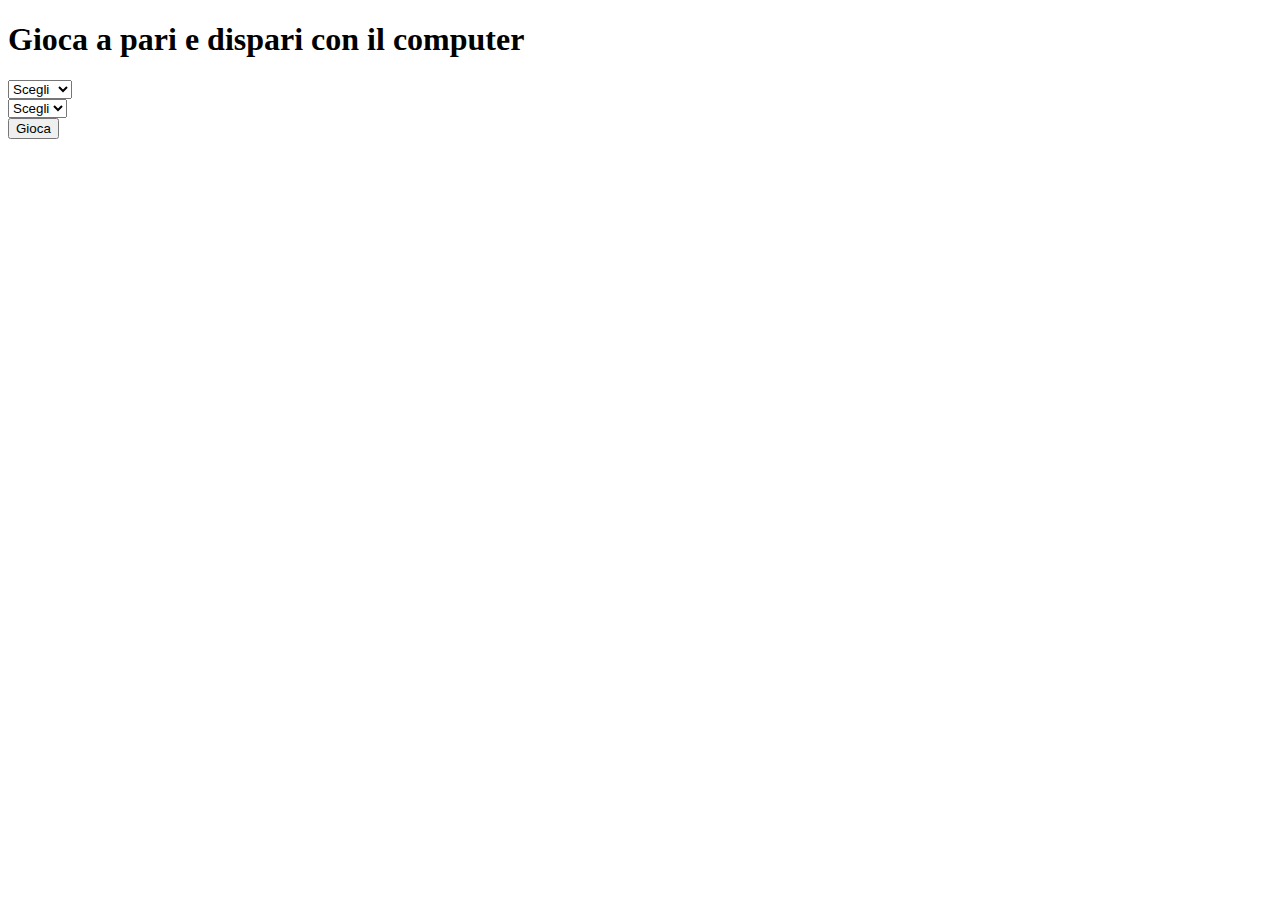
==== pari-e-dispari/index.html @ c58abc85 "Add all the logic" ====
<!DOCTYPE html>
<html lang="en">
    <head>
        <meta charset="UTF-8">
        <meta http-equiv="X-UA-Compatible" content="IE=edge">
        <meta name="viewport" content="width=device-width, initial-scale=1.0">
        <link rel="stylesheet" href="css/style.css">
        <title>Pari o dispari</title>
    </head>
    <body>
        
        <div class="container">
            <h1>Gioca a pari e dispari con il computer</h1>

            <div>
                <select name="even-or-odd" id="even-or-odd">
                    <option value="" disabled="disabled" selected="select">Scegli</option>
                    <option value="even">Pari</option>
                    <option value="odd">Dispari</option>
                </select>
            </div>
            <div>
                <select name="number" id="number">
                    <option value="" disabled="disabled" selected="select">Scegli</option>
                    <option value="1">1</option>
                    <option value="2">2</option>
                    <option value="3">3</option>
                    <option value="4">4</option>
                    <option value="5">5</option>
                </select>
            </div>
            <div>
                <button id="play">Gioca</button>
            </div>

        </div>

        <script src="js/script.js"></script>
    </body>
</html>
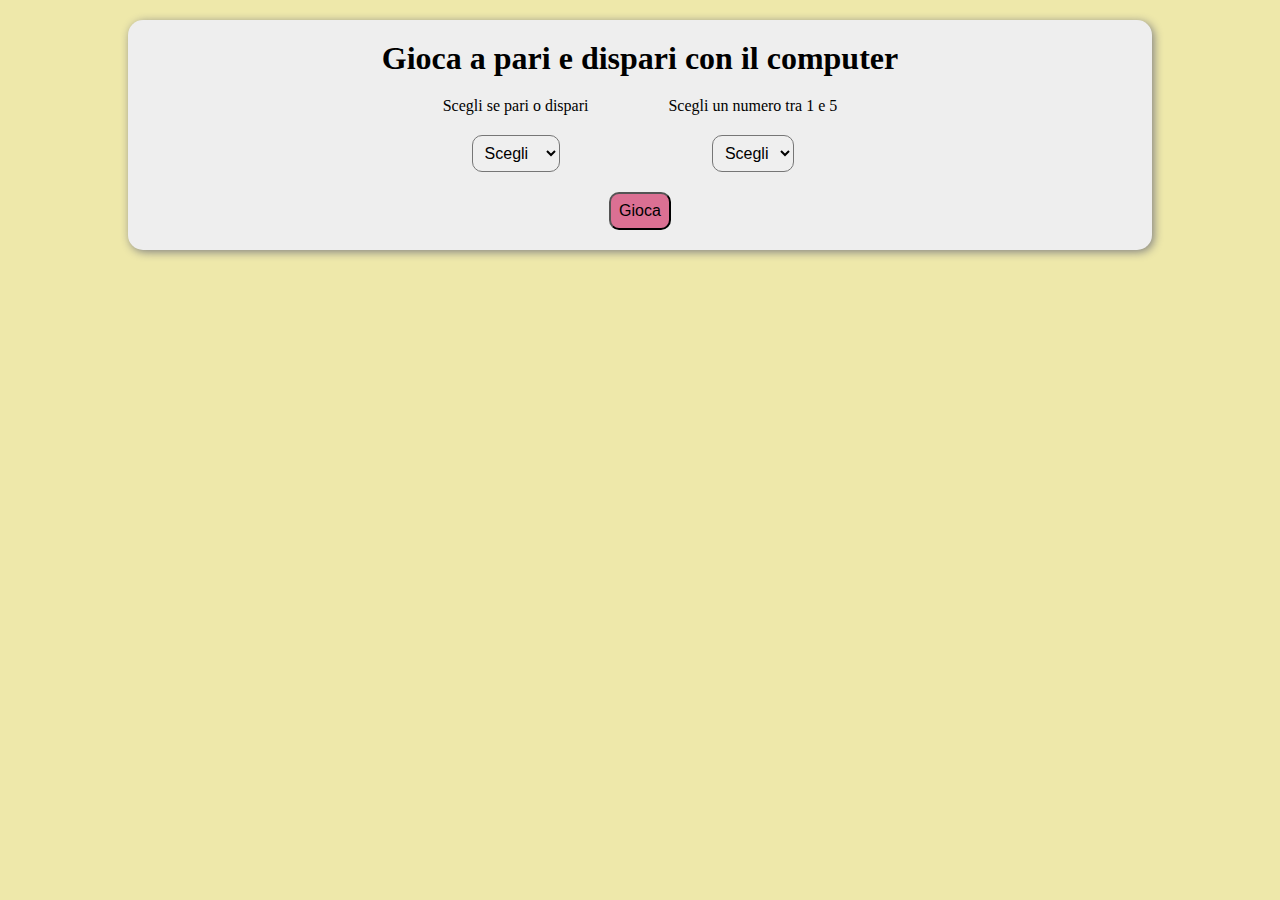
==== commit b7b3059e: "Add all the style" ====
--- a/pari-e-dispari/index.html
+++ b/pari-e-dispari/index.html
@@ -12,29 +12,37 @@
         <div class="container">
             <h1>Gioca a pari e dispari con il computer</h1>
 
+            <div class="container-form">
+                <div>
+                    <p>Scegli se pari o dispari</p>
+                    <select name="even-or-odd" id="even-or-odd">
+                        <option value="" disabled="disabled" selected="select">Scegli</option>
+                        <option value="even">Pari</option>
+                        <option value="odd">Dispari</option>
+                    </select>
+                </div>
+                <div>
+                    <p>Scegli un numero tra 1 e 5</p>
+                    <select name="number" id="number">
+                        <option value="" disabled="disabled" selected="select">Scegli</option>
+                        <option value="1">1</option>
+                        <option value="2">2</option>
+                        <option value="3">3</option>
+                        <option value="4">4</option>
+                        <option value="5">5</option>
+                    </select>
+                </div>
+            </div>
+            
+
             <div>
-                <select name="even-or-odd" id="even-or-odd">
-                    <option value="" disabled="disabled" selected="select">Scegli</option>
-                    <option value="even">Pari</option>
-                    <option value="odd">Dispari</option>
-                </select>
-            </div>
-            <div>
-                <select name="number" id="number">
-                    <option value="" disabled="disabled" selected="select">Scegli</option>
-                    <option value="1">1</option>
-                    <option value="2">2</option>
-                    <option value="3">3</option>
-                    <option value="4">4</option>
-                    <option value="5">5</option>
-                </select>
-            </div>
-            <div>
-                <button id="play">Gioca</button>
+                <button id="play" class="btn">Gioca</button>
             </div>
 
         </div>
 
+        <h2 id="result" class="result-container"></h2>
+
         <script src="js/script.js"></script>
     </body>
 </html>--- a/pari-e-dispari/css/style.css
+++ b/pari-e-dispari/css/style.css
@@ -0,0 +1,72 @@
+/* Reset */
+* {
+    box-sizing: border-box;
+    padding: 0;
+    margin: 0;
+}
+
+/* Common */
+body {
+    background-color: palegoldenrod;
+    margin-top: 20px;
+}
+.container {
+    width: 80%;
+    margin: auto;
+    background-color: #eee;
+    border-radius: 15px;
+    box-shadow: 2px 2px 10px gray;
+    text-align: center;
+}
+h1 {
+    padding: 20px 0;
+}
+.container-form {
+    display: flex;
+    justify-content: center;
+}
+.container-form div {
+    padding: 0 40px;
+}
+.container-form select {
+    margin: 20px 0;
+    padding: 8px;
+    border-radius: 10px;
+    font-size: 1rem;
+}
+.btn {
+    font-size: 1rem;
+    padding: 8px;
+    margin-bottom: 20px;
+    border-radius: 10px;
+    background-color: palevioletred;
+}
+.result-container {
+    width: 30%;
+    background-color: #fff;
+    margin: 30px auto;
+    padding: 20px;
+    border-radius: 15px;
+    box-shadow: 2px 2px 10px gray;
+    font-weight: 900;
+    color: #000;
+    text-align: center;
+    opacity: 0;
+    transition: opacity 0.5s;
+}
+.result-container.view {
+    opacity: 1;
+}
+.result-container.win {
+    color: green;
+}
+.result-container.lose {
+    color: red;
+}
+
+
+/* Effetti Hover */
+.btn:hover {
+    background-color: #fff;
+    color: palevioletred;
+}